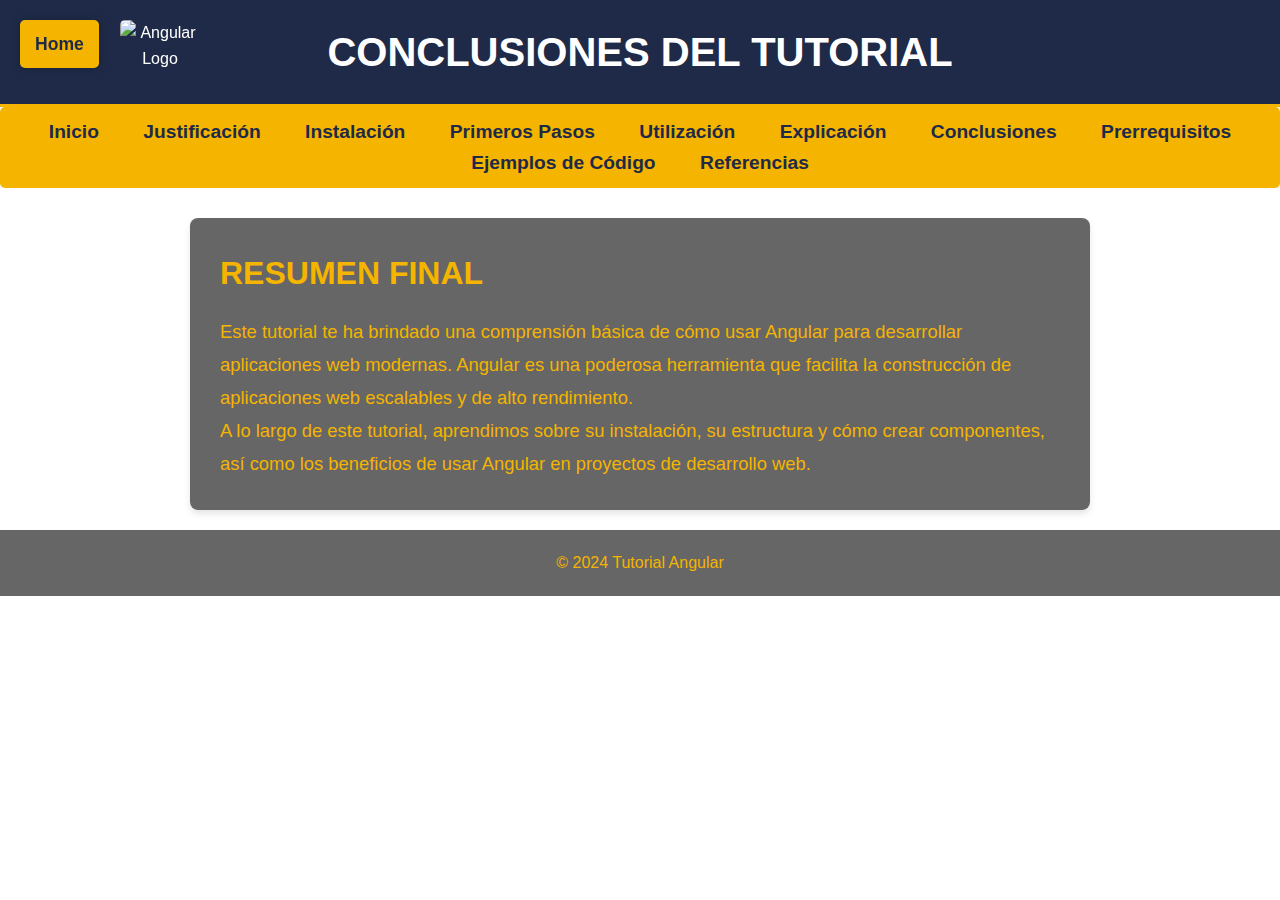
==== conclusiones.html @ 331b572c "Add files via upload" ====
<!DOCTYPE html>
<html lang="es">
<head>
    <meta charset="UTF-8">
    <meta name="viewport" content="width=device-width, initial-scale=1.0">
    <title>Conclusiones</title>
    <link rel="stylesheet" href="styles.css">
</head>
<body>
    <header>
        <h1>Conclusiones del Tutorial</h1>
        <img src="images/angular-logo.png" alt="Angular Logo" class="angular-logo">
    </header>

    <nav>
        <ul>
            <li><a href="index.html">Inicio</a></li>
            <li><a href="justificacion.html">Justificación</a></li>
            <li><a href="instalacion.html">Instalación</a></li>
            <li><a href="primeros-pasos.html">Primeros Pasos</a></li>
            <li><a href="utilizacion.html">Utilización</a></li>
            <li><a href="explicacion.html">Explicación</a></li>
            <li><a href="conclusiones.html">Conclusiones</a></li>
            <li><a href="prerequisitos.html">Prerrequisitos</a></li>
            <li><a href="ejemplos.html">Ejemplos de Código</a></li>
            <li><a href="referencias.html">Referencias</a></li>
        </ul>
    </nav>

    <main>
        <h2>Resumen Final</h2>
        <p>Este tutorial te ha brindado una comprensión básica de cómo usar Angular para desarrollar aplicaciones web modernas. Angular es una poderosa herramienta que facilita la construcción de aplicaciones web escalables y de alto rendimiento.</p>
        <p>A lo largo de este tutorial, aprendimos sobre su instalación, su estructura y cómo crear componentes, así como los beneficios de usar Angular en proyectos de desarrollo web.</p>
    </main>

    <footer>
        <p>&copy; 2024 Tutorial Angular</p>
    </footer>

    <!-- Botón flotante "Home" -->
    <a href="index.html" class="home-button-fixed">Home</a>

</body>
</html>
---- styles.css ----
/* Reset de estilo */
* {
    margin: 0;
    padding: 0;
    box-sizing: border-box;
    font-family: 'Segoe UI', Tahoma, Geneva, Verdana, sans-serif;
}

/* Cuerpo de la página */
body {
    background: url('https://e0.pxfuel.com/wallpapers/440/408/desktop-wallpaper-simon-c-page-abstract-colorful-pattern-and-mobile-background.jpg') no-repeat center center fixed;
    background-size: cover; /* Asegura que la imagen cubra toda la pantalla */
    color: #333;
    line-height: 1.6;
}

/* Estilo del header */
header {
    background-color: #1e2a47; /* Fondo oscuro */
    color: #fff;
    padding: 20px;
    text-align: center;
    border-bottom: 3px solid #f4b400;
}

/* Estilo para el logo */
.angular-logo {
    position: fixed;
    top: 20px;
    left: 120px;  /* Colocamos el logo a la derecha del botón Home */
    width: 80px;  /* Tamaño más grande */
    z-index: 10;
    transition: transform 0.3s ease;
}

.angular-logo:hover {
    transform: scale(1.1); /* Efecto de aumento al pasar el ratón */
}

/* Estilo de los títulos principales */
h1, h2 {
    font-size: 2.5rem;
    font-weight: 600;
    text-transform: uppercase;
}

/* Barra de navegación */
nav ul {
    list-style-type: none;
    background-color: #f4b400; /* Amarillo Angular */
    padding: 10px 0;
    text-align: center;
    margin-bottom: 30px;
    border-radius: 5px;
}

nav ul li {
    display: inline;
    margin: 0 20px;
}

nav ul li a {
    color: #1e2a47;
    text-decoration: none;
    font-size: 1.2rem;
    font-weight: 600;
}

nav ul li a:hover {
    color: #333;
    text-decoration: underline;
}

/* Estilo principal de las secciones */
main {
    padding: 30px;
    margin: 20px auto;
    background-color: rgba(0, 0, 0, 0.6);
    border-radius: 8px;
    max-width: 900px;
    box-shadow: 0 4px 6px rgba(0, 0, 0, 0.1);
	color: #f4b400; /* Aplicamos el color amarillo al texto */
}

main p {
    font-size: 1.15rem;
    line-height: 1.8;
}

main h2 {
    font-size: 2rem;
    margin-bottom: 15px;
}

main ul {
    list-style-type: disc;
    margin-left: 20px;
}

/* Estilo de la imagen */
.example-image {
    width: 100%;
    max-width: 600px;
    margin-top: 20px;
    border-radius: 8px;
    border: 1px solid #ddd;
}

/* Pie de página */
footer {
    background-color: rgba(0, 0, 0, 0.6);
    color: #f4b400;
    text-align: center;
    padding: 20px;
    position: relative;
    bottom: 0;
    width: 100%;
}

/* Estilo para el botón flotante "Home" */
.home-button-fixed {
    position: fixed;
    top: 20px;
    left: 20px;
    background-color: #f4b400;
    color: #1e2a47;
    font-size: 1.1rem;
    font-weight: 600;
    padding: 10px 15px;
    border-radius: 5px;
    text-decoration: none;
    box-shadow: 0 0 8px rgba(0, 0, 0, 0.2);
    transition: all 0.3s ease;
    z-index: 10; /* Asegura que el botón flote por encima de otros elementos */
}

/* Hover efecto para el botón Home */
.home-button-fixed:hover {
    background-color: #1e2a47;
    color: #f4b400;
}

/* Icono de Angular */
.angular-logo {
    position: fixed;
    top: 20px;
    left: 120px;  /* Colocamos el logo a la derecha del botón Home */
    width: 80px;  /* Tamaño más grande */
    z-index: 10;
    transition: transform 0.3s ease;
}

.angular-logo:hover {
    transform: scale(1.1); /* Efecto de aumento al pasar el ratón */
}

/* Fondo de la página de inicio */
.index-bg {
    background: url('https://e0.pxfuel.com/wallpapers/152/677/desktop-wallpaper-abstract-geometric-royalty-negative-space.jpg') no-repeat center center/cover;
    background-size: cover;
    height: 100vh;
    color: #fff;
    display: flex;
    justify-content: center;
    align-items: center;
    text-align: center;
}

.index-bg h1 {
    font-size: 3rem;
    font-weight: 700;
    text-transform: uppercase;
    text-shadow: 2px 2px 5px rgba(0, 0, 0, 0.6);
    margin: 0;
}

/* Efecto de hover en botones y enlaces */
a:hover, .home-button-fixed:hover {
    transform: scale(1.1);
}

/* Estilos para la navegación activa */
nav ul li a.active {
    color: #f4b400;
}

/* Normalizar y centrar todas las imágenes */
img {
    display: block;               /* Hace que la imagen sea un bloque (necesario para centrarla) */
    margin: 0 auto;               /* Centra la imagen horizontalmente */
    max-width: 100%;              /* Hace que la imagen no se salga del contenedor */
    height: auto;                 /* Mantiene la proporción original de la imagen */
    border-radius: 5px;           /* Redondea las esquinas de las imágenes */
}
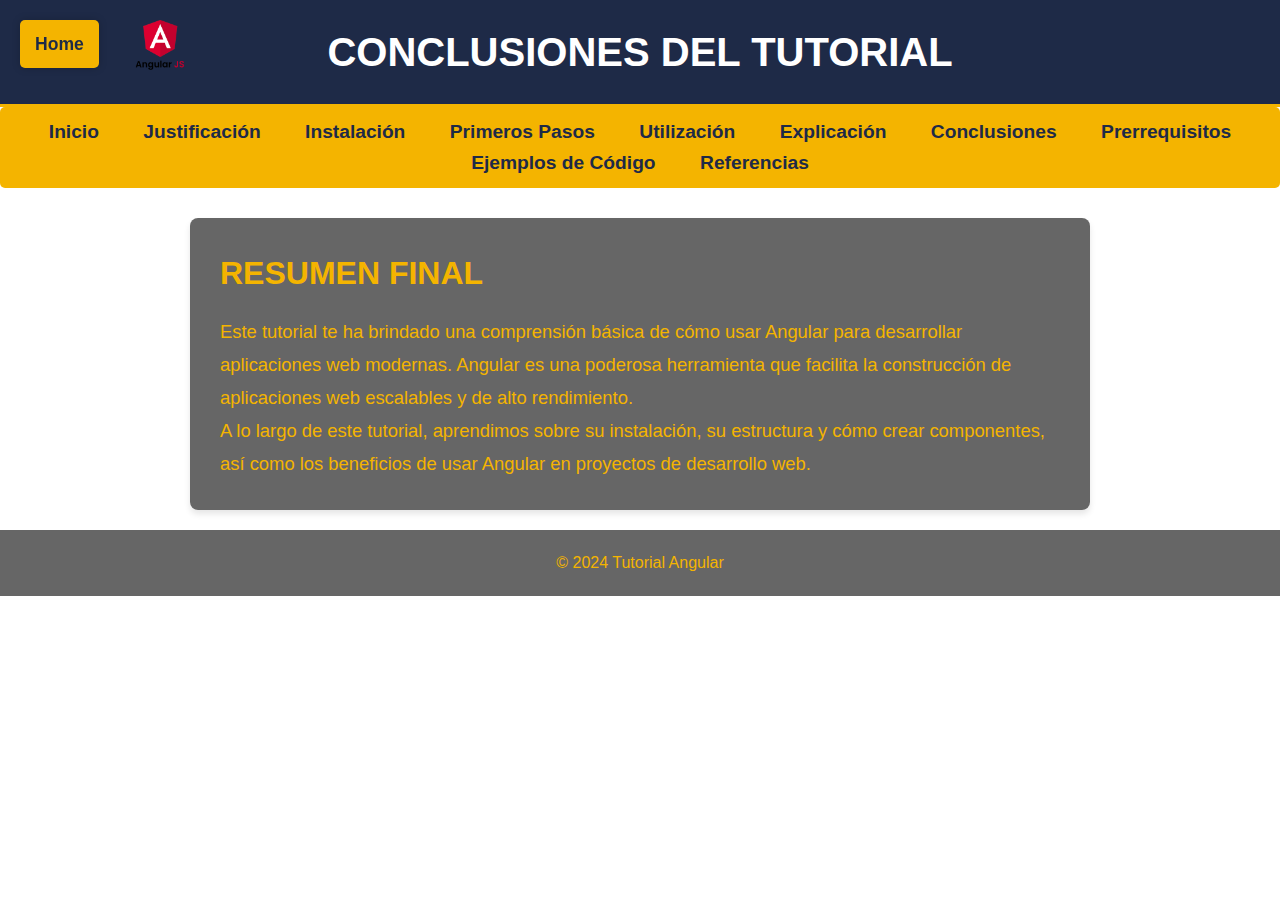
==== commit 24669943: "Update conclusiones.html" ====
--- a/conclusiones.html
+++ b/conclusiones.html
@@ -9,7 +9,7 @@
 <body>
     <header>
         <h1>Conclusiones del Tutorial</h1>
-        <img src="images/angular-logo.png" alt="Angular Logo" class="angular-logo">
+        <img src="angular-logo.png" alt="Angular Logo" class="angular-logo">
     </header>
 
     <nav>
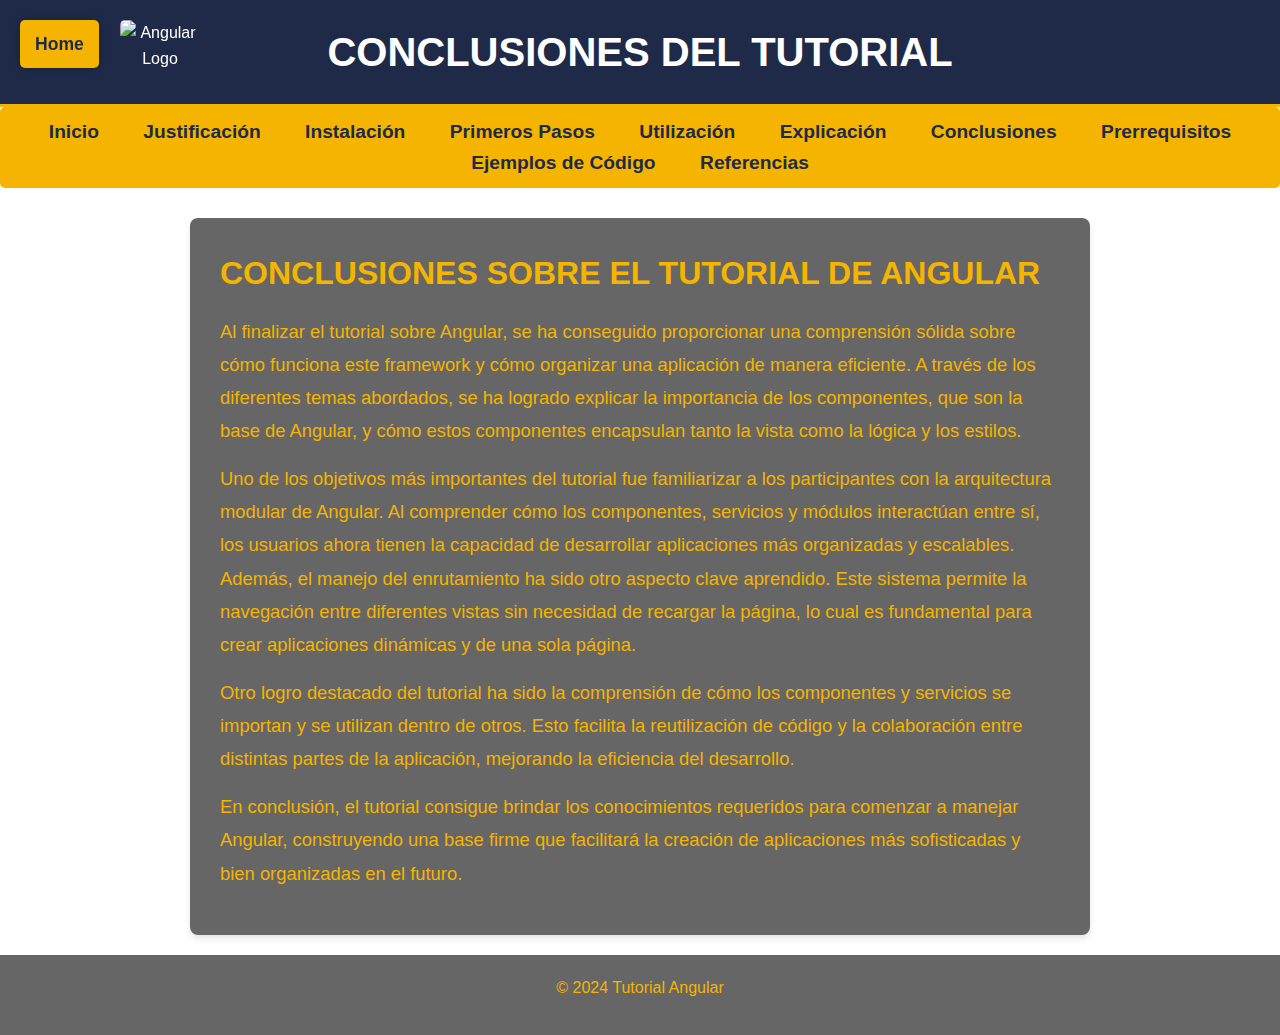
==== commit 97b1d077: "Add files via upload" ====
--- a/conclusiones.html
+++ b/conclusiones.html
@@ -5,11 +5,18 @@
     <meta name="viewport" content="width=device-width, initial-scale=1.0">
     <title>Conclusiones</title>
     <link rel="stylesheet" href="styles.css">
+	<style>
+        /* Asegurar que haya separación entre los párrafos */
+        p {
+            margin-bottom: 15px; /* Espaciado entre párrafos */
+            line-height: 1.6; /* Mejorar la legibilidad aumentando el interlineado */
+        }
+	</style>
 </head>
 <body>
     <header>
         <h1>Conclusiones del Tutorial</h1>
-        <img src="angular-logo.png" alt="Angular Logo" class="angular-logo">
+        <img src="images/angular-logo.png" alt="Angular Logo" class="angular-logo">
     </header>
 
     <nav>
@@ -28,9 +35,16 @@
     </nav>
 
     <main>
-        <h2>Resumen Final</h2>
-        <p>Este tutorial te ha brindado una comprensión básica de cómo usar Angular para desarrollar aplicaciones web modernas. Angular es una poderosa herramienta que facilita la construcción de aplicaciones web escalables y de alto rendimiento.</p>
-        <p>A lo largo de este tutorial, aprendimos sobre su instalación, su estructura y cómo crear componentes, así como los beneficios de usar Angular en proyectos de desarrollo web.</p>
+        <h2>Conclusiones sobre el tutorial de Angular</h2>
+
+    <p>Al finalizar el tutorial sobre Angular, se ha conseguido proporcionar una comprensión sólida sobre cómo funciona este framework y cómo organizar una aplicación de manera eficiente. A través de los diferentes temas abordados, se ha logrado explicar la importancia de los componentes, que son la base de Angular, y cómo estos componentes encapsulan tanto la vista como la lógica y los estilos.</p>
+
+    <p><p>Uno de los objetivos más importantes del tutorial fue familiarizar a los participantes con la arquitectura modular de Angular. Al comprender cómo los componentes, servicios y módulos interactúan entre sí, los usuarios ahora tienen la capacidad de desarrollar aplicaciones más organizadas y escalables. Además, el manejo del enrutamiento ha sido otro aspecto clave aprendido. Este sistema permite la navegación entre diferentes vistas sin necesidad de recargar la página, lo cual es fundamental para crear aplicaciones dinámicas y de una sola página.</p></p>
+
+    <p><p>Otro logro destacado del tutorial ha sido la comprensión de cómo los componentes y servicios se importan y se utilizan dentro de otros. Esto facilita la reutilización de código y la colaboración entre distintas partes de la aplicación, mejorando la eficiencia del desarrollo.</p></p>
+
+    <p><p>En conclusión, el tutorial consigue brindar los conocimientos requeridos para comenzar a manejar Angular, construyendo una base firme que facilitará la creación de aplicaciones más sofisticadas y bien organizadas en el futuro.</p></p>
+
     </main>
 
     <footer>
--- a/styles.css
+++ b/styles.css
@@ -83,6 +83,12 @@
 }
 
 main p {
+    font-size: 1.15rem;
+    line-height: 1.8;
+	/*margin-bottom: 15px; /* Espaciado entre párrafos */
+}
+
+main br {
     font-size: 1.15rem;
     line-height: 1.8;
 }
@@ -191,4 +197,20 @@
     max-width: 100%;              /* Hace que la imagen no se salga del contenedor */
     height: auto;                 /* Mantiene la proporción original de la imagen */
     border-radius: 5px;           /* Redondea las esquinas de las imágenes */
-}+}
+
+/* Estilo para bloques de código */
+pre {
+	background-color: #f4f4f4;
+	padding: 10px;
+	border: 1px solid #ddd;
+	border-radius: 5px;
+	font-family: "Courier New", Courier, monospace;
+	white-space: pre-wrap; /* Ajusta el texto largo */
+	word-wrap: break-word; /* Evita que el texto se salga de la caja */
+}
+
+code {
+	font-family: "Courier New", Courier, monospace;
+	color: #d14;
+}
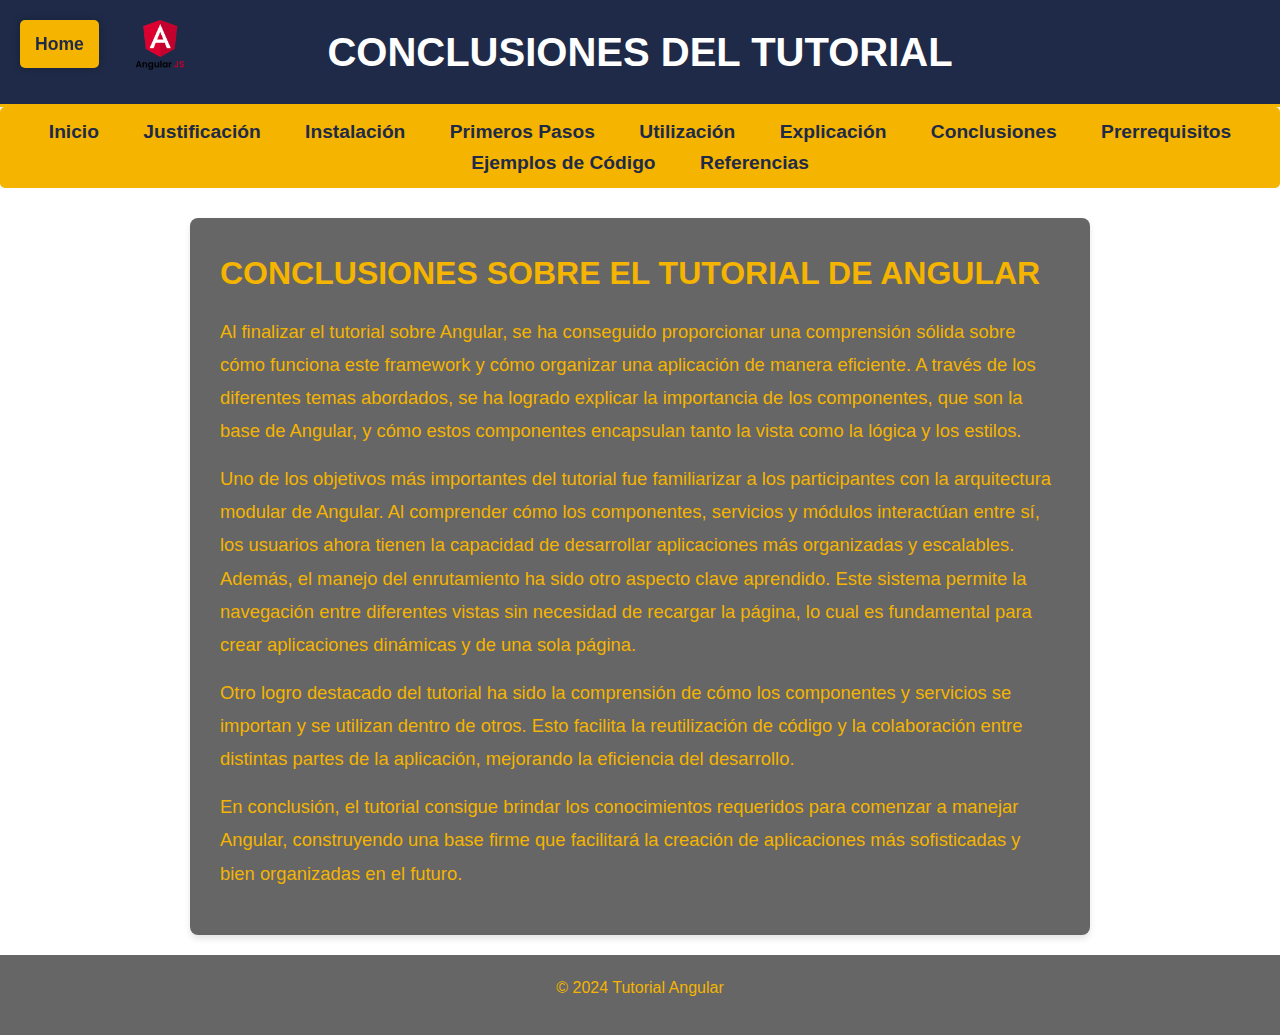
==== commit f0143a3e: "Add files via upload" ====
--- a/conclusiones.html
+++ b/conclusiones.html
@@ -16,7 +16,7 @@
 <body>
     <header>
         <h1>Conclusiones del Tutorial</h1>
-        <img src="images/angular-logo.png" alt="Angular Logo" class="angular-logo">
+        <img src="angular-logo.png" alt="Angular Logo" class="angular-logo">
     </header>
 
     <nav>
